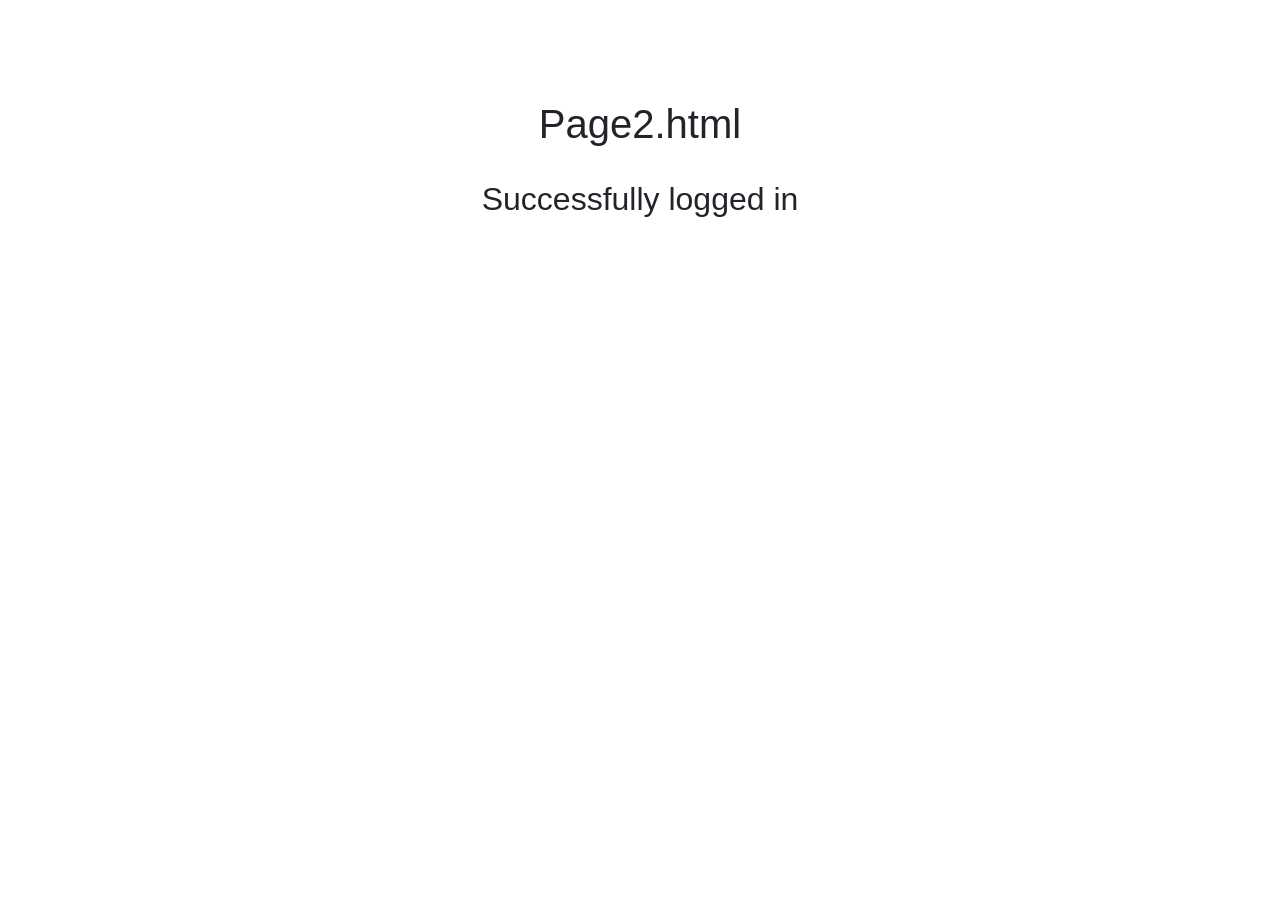
==== page2.html @ db00aca6 "Add files via upload" ====
<!DOCTYPE html>
<html lang="en">
<head>
	 <meta charset="utf-8">
	<title>DEV4GIS Login page </title>
    <meta name="viewport" content="width=device-width, initial-scale=1">
   
	<!--Bootsrap 4 CDN-->
	<link href="css/bootstrap.min.css" rel="stylesheet">
	
	<script src="js/jquery-3.6.0.min.js"></script>
    <script src="js/bootstrap.min.js"></script>

	
	
	
</head>
<body>
<div class="container">
	<div  style="padding-top:100px" align="center">
		<h1>Page2.html</h1></br>
		<h2>Successfully logged in</h2>
	
	</div>
</div>
</body>
</html>
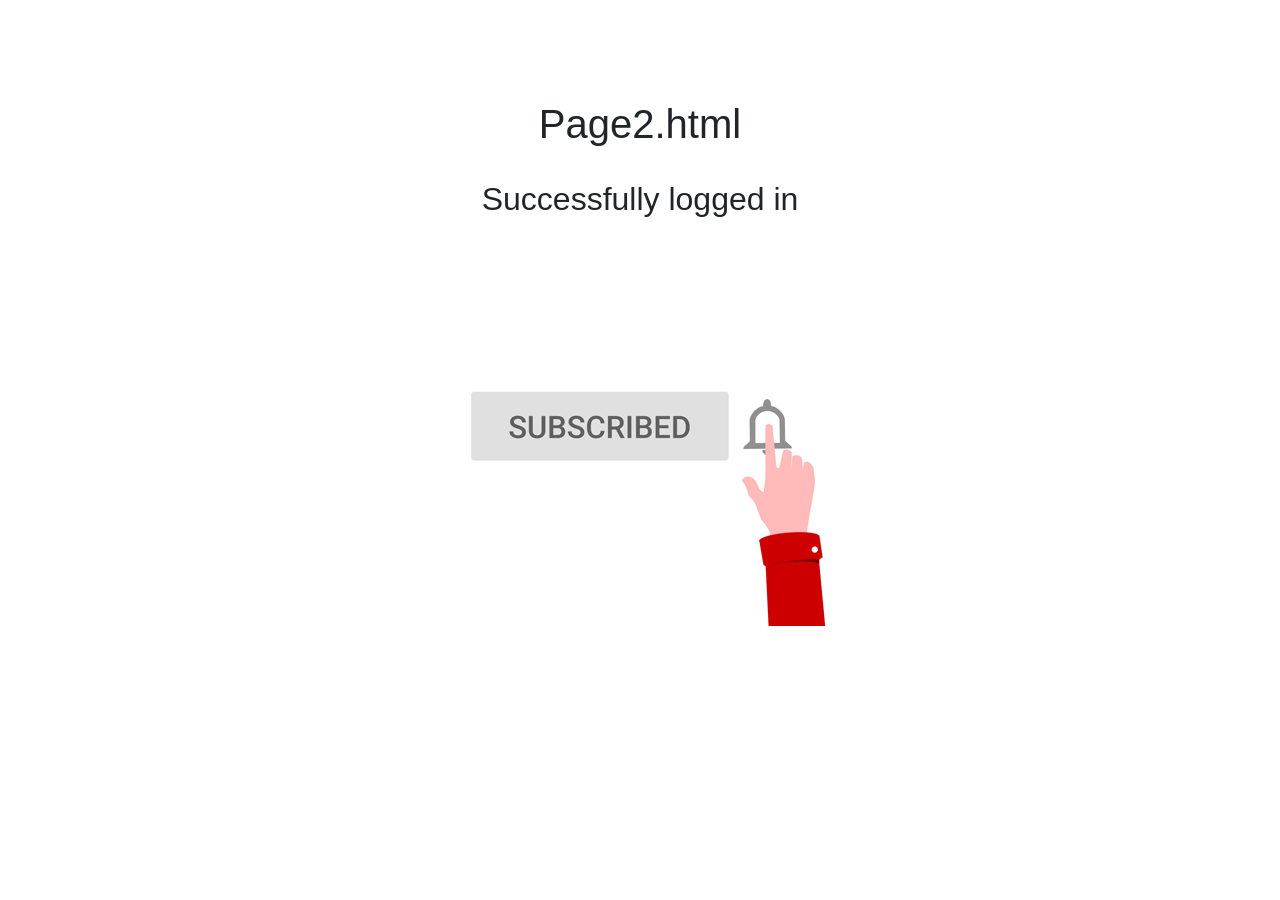
==== commit 581cdc22: "Update page2.html" ====
--- a/page2.html
+++ b/page2.html
@@ -21,6 +21,8 @@
 		<h1>Page2.html</h1></br>
 		<h2>Successfully logged in</h2>
 	
+		<img src="images/youtube.gif"/>
+	
 	</div>
 </div>
 </body>
